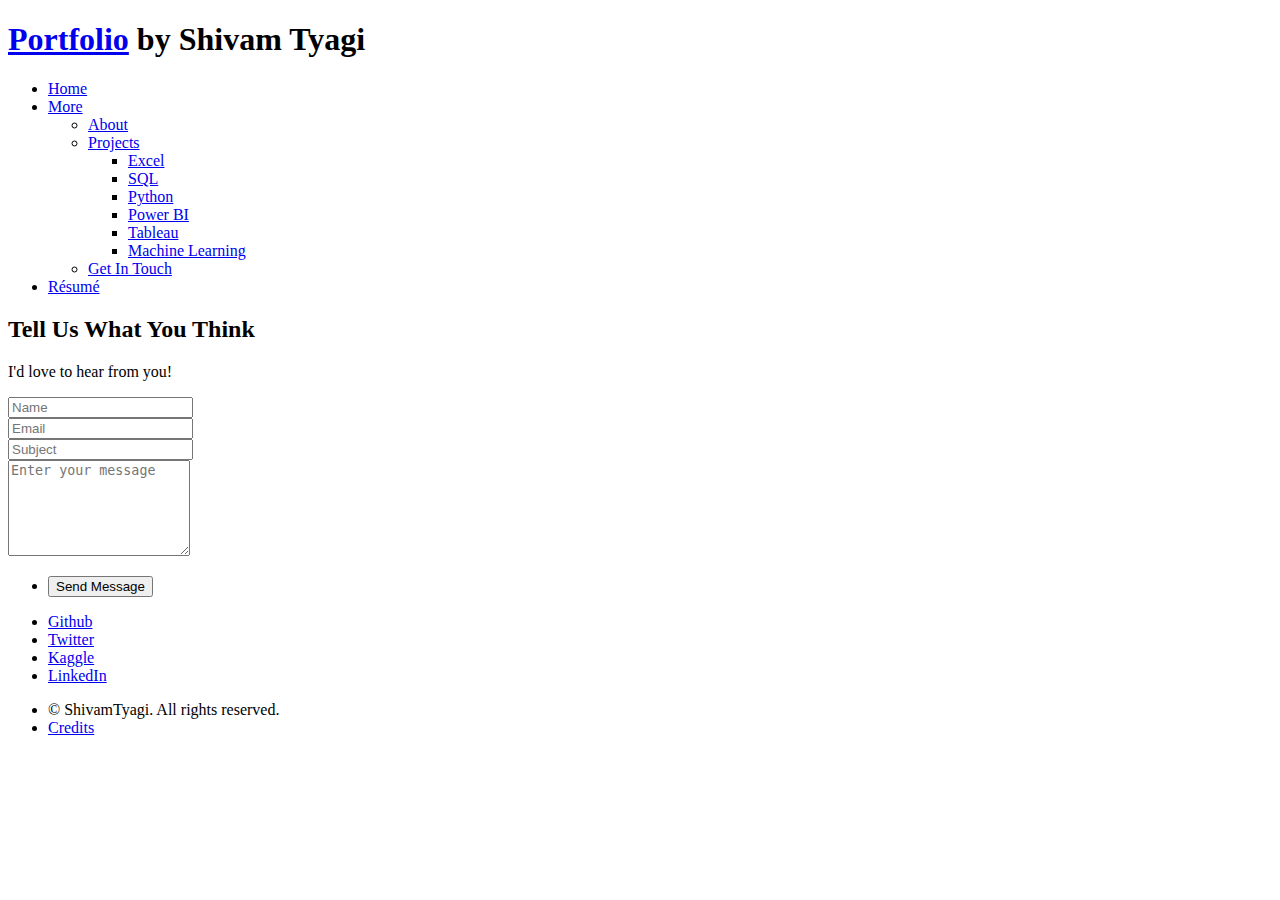
==== Project/contact.html @ 7de8b144 "Add files via upload" ====
<!DOCTYPE HTML>
<!--
	Alpha by HTML5 UP
	html5up.net | @ajlkn
	Free for personal and commercial use under the CCA 3.0 license (html5up.net/license)
-->
<html>
	<head>
		<title>Shivam Tyagi</title>
		<meta charset="utf-8" />
		<meta name="viewport" content="width=device-width, initial-scale=1, user-scalable=no" />
		<link rel="stylesheet" href="assets/css/main.css" />
	</head>
	<body class="is-preload">
		<div id="page-wrapper">

			<!-- Header -->
				<header id="header">
					<h1><a href="index.html">Portfolio</a> by Shivam Tyagi</h1>
					<nav id="nav">
						<ul>
							<li><a href="index.html">Home</a></li>
							<li>
								<a href="#" class="icon solid fa-angle-down">More</a>
								<ul>
									<li><a href="generic.html">About</a></li>
									<li>
										<a href="#">Projects</a>
										<ul>
											<li><a href="Project/excel.html">Excel</a></li>
											<li><a href="Project/sql.html">SQL</a></li>
											<li><a href="Project/python.html">Python</a></li>
											<li><a href="Project/powerbi.html">Power BI</a></li>
											<li><a href="Project/tableau.html">Tableau</a></li>
											<li><a href="Project/ml.html">Machine Learning</a></li>
										</ul>
									</li>
									<li><a href="contact.html">Get In Touch</a></li>
									


<!--									<li>
										<a href="#">Submenu</a>
										<ul>
											<li><a href="#">Option One</a></li>
											<li><a href="#">Option Two</a></li>
											<li><a href="#">Option Three</a></li>
											<li><a href="#">Option Four</a></li>
										</ul>
									</li>
-->



								</ul>
							</li>
							<li><a href="#" class="button">Résumé</a></li>
						</ul>
					</nav>
				</header>

			<!-- Main -->
				<section id="main" class="container medium">
					<header>
						<h2>Tell Us What You Think</h2>
						<p>I'd love to hear from you!</p>
					</header>
					<div class="box">
						<form method="post" action="https://formspree.io/f/mknyvodl">
							<div class="row gtr-50 gtr-uniform">
								<div class="col-6 col-12-mobilep">
									<input type="text" name="name" id="name" value="" placeholder="Name" />
								</div>
								<div class="col-6 col-12-mobilep">
									<input type="email" name="email" id="email" value="" placeholder="Email" />
								</div>
								<div class="col-12">
									<input type="text" name="subject" id="subject" value="" placeholder="Subject" />
								</div>
								<div class="col-12">
									<textarea name="message" id="message" placeholder="Enter your message" rows="6"></textarea>
								</div>
								<div class="col-12">
									<ul class="actions special">
										<li><input type="submit" value="Send Message" /></li>
									</ul>
								</div>
							</div>
						</form>
					</div>
				</section>

			<!-- Footer -->
				<footer id="footer">
					<ul class="icons">
						<li><a href="https://github.com/ShivamTyagiOfficial" class="icon brands fa-github"><span class="label">Github</span></a></li>
						<li><a href="https://twitter.com/ShivamT0fficial" class="icon brands fa-twitter"><span class="label">Twitter</span></a></li>
						<li><a href="https://www.kaggle.com/ShivamTyagiOfficial" class="icon brands fa-kaggle"><span class="label">Kaggle</span></a></li>
						<li><a href="https://www.linkedin.com/in/shivamtofficial" class="icon brands fa-linkedin"><span class="label">LinkedIn</span></a></li>
					</ul>
					<ul class="copyright">
						<li>&copy; ShivamTyagi. All rights reserved.</li><li><a href="#">Credits</a></li>
					</ul>
				</footer>
		</div>

		<!-- Scripts -->
			<script src="assets/js/jquery.min.js"></script>
			<script src="assets/js/jquery.dropotron.min.js"></script>
			<script src="assets/js/jquery.scrollex.min.js"></script>
			<script src="assets/js/browser.min.js"></script>
			<script src="assets/js/breakpoints.min.js"></script>
			<script src="assets/js/util.js"></script>
			<script src="assets/js/main.js"></script>

	</body>
</html>
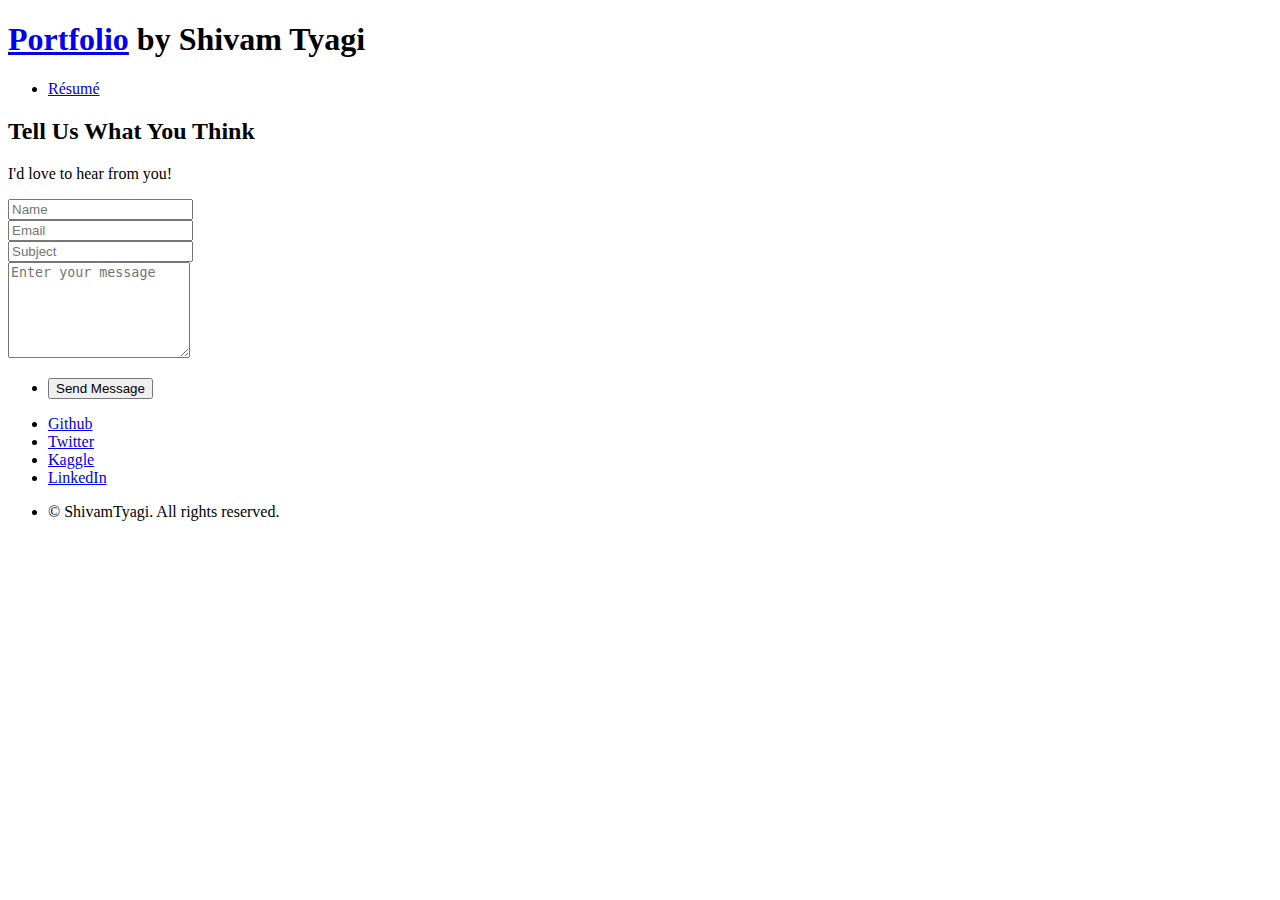
==== commit 89c09d78: "Update contact.html" ====
--- a/Project/contact.html
+++ b/Project/contact.html
@@ -16,9 +16,12 @@
 
 			<!-- Header -->
 				<header id="header">
-					<h1><a href="index.html">Portfolio</a> by Shivam Tyagi</h1>
+					
+
+					<h1><a href="#">Portfolio</a> by Shivam Tyagi</h1>
 					<nav id="nav">
 						<ul>
+<!--
 							<li><a href="index.html">Home</a></li>
 							<li>
 								<a href="#" class="icon solid fa-angle-down">More</a>
@@ -39,7 +42,7 @@
 									
 
 
-<!--									<li>
+									<li>
 										<a href="#">Submenu</a>
 										<ul>
 											<li><a href="#">Option One</a></li>
@@ -48,12 +51,11 @@
 											<li><a href="#">Option Four</a></li>
 										</ul>
 									</li>
--->
-
-
 
 								</ul>
 							</li>
+-->
+							
 							<li><a href="#" class="button">Résumé</a></li>
 						</ul>
 					</nav>
@@ -99,7 +101,8 @@
 						<li><a href="https://www.linkedin.com/in/shivamtofficial" class="icon brands fa-linkedin"><span class="label">LinkedIn</span></a></li>
 					</ul>
 					<ul class="copyright">
-						<li>&copy; ShivamTyagi. All rights reserved.</li><li><a href="#">Credits</a></li>
+						<li>&copy; ShivamTyagi. All rights reserved.</li>
+						<!-- <li><a href="#">Credits</a></li> -->
 					</ul>
 				</footer>
 		</div>
@@ -114,4 +117,4 @@
 			<script src="assets/js/main.js"></script>
 
 	</body>
-</html>+</html>
